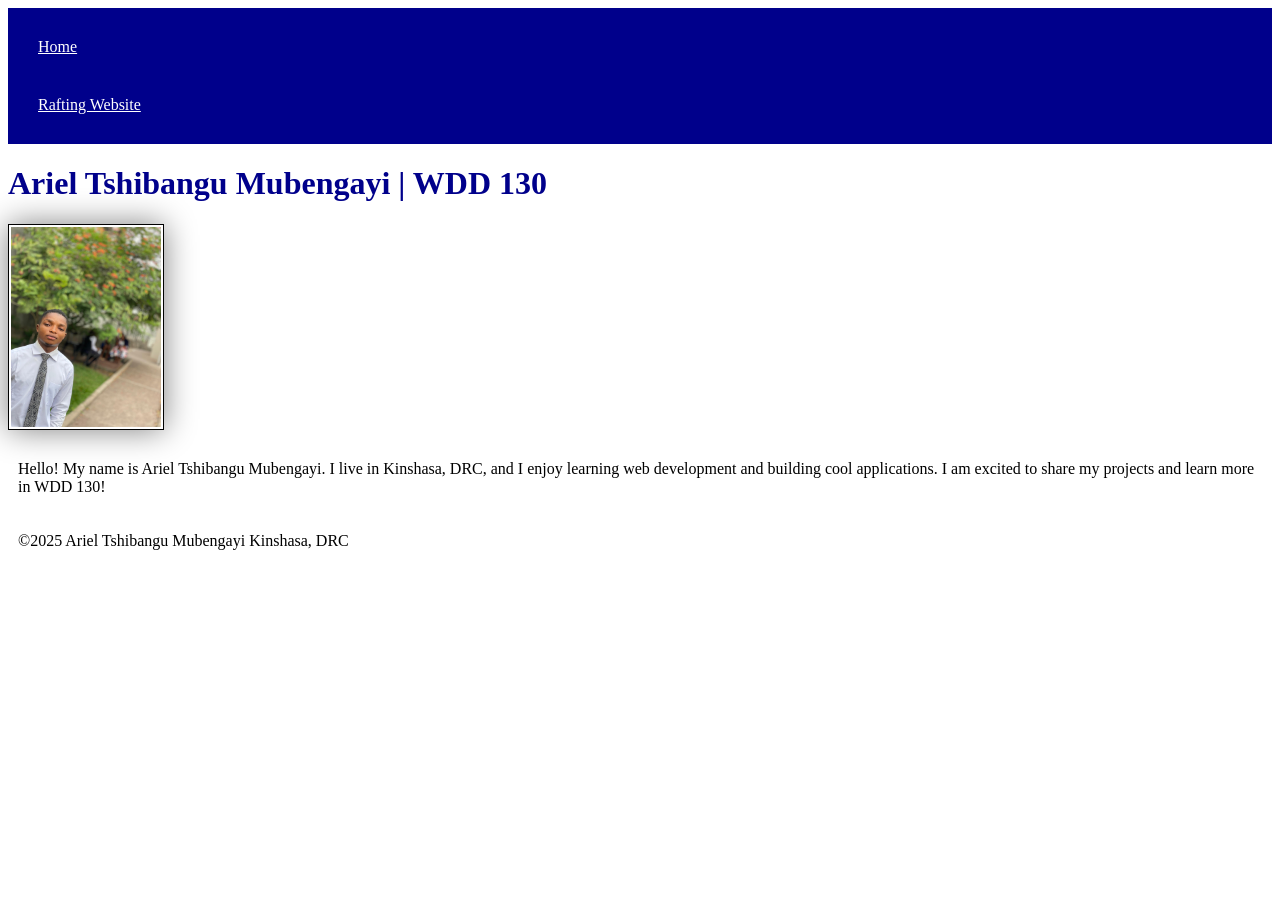
==== index.html @ 2175bef7 "update" ====
<!DOCTYPE html>
<html lang="en-US">

<head>
    <meta charset="utf-8">
    <meta name="viewport" content="width=device-width, initial-scale=1.0">
    <title>Ariel Tshibangu Mubengayi | WDD 130</title>
    <link rel="stylesheet" href="styles/styles.css">
</head>

<body>

    <header>
        <nav>
            <a href="#">Home</a>
            <a href="wwr/">Rafting Website</a>
        </nav>
    </header>


    <main>
        <h1>Ariel Tshibangu Mubengayi | WDD 130</h1>
        <img src="images/profile.jpg" alt="Hello, my name is Ariel Tshibangu Mubengayi" width="200">
        <p>Hello! My name is Ariel Tshibangu Mubengayi. I live in Kinshasa, DRC, and I enjoy learning web development
            and building cool applications. I am excited to share my projects and learn more in WDD 130!</p>
    </main>

    <footer>
        <p>&copy;2025 Ariel Tshibangu Mubengayi Kinshasa, DRC</p>
    </footer>
</body>

</html>
---- styles/styles.css ----
nav {
    background-color: darkblue;
    padding: 10px;

}
nav a {
    color : white;
    display: block;
    padding: 20px;

}
h1 {
    color: darkblue;

}

img {
    width: 150px;
    height: auto;
    border: 1px solid black;
    padding: 2px;
    box-shadow: 0 0 30px gray;
}
p {
    padding: 10px;
    
}
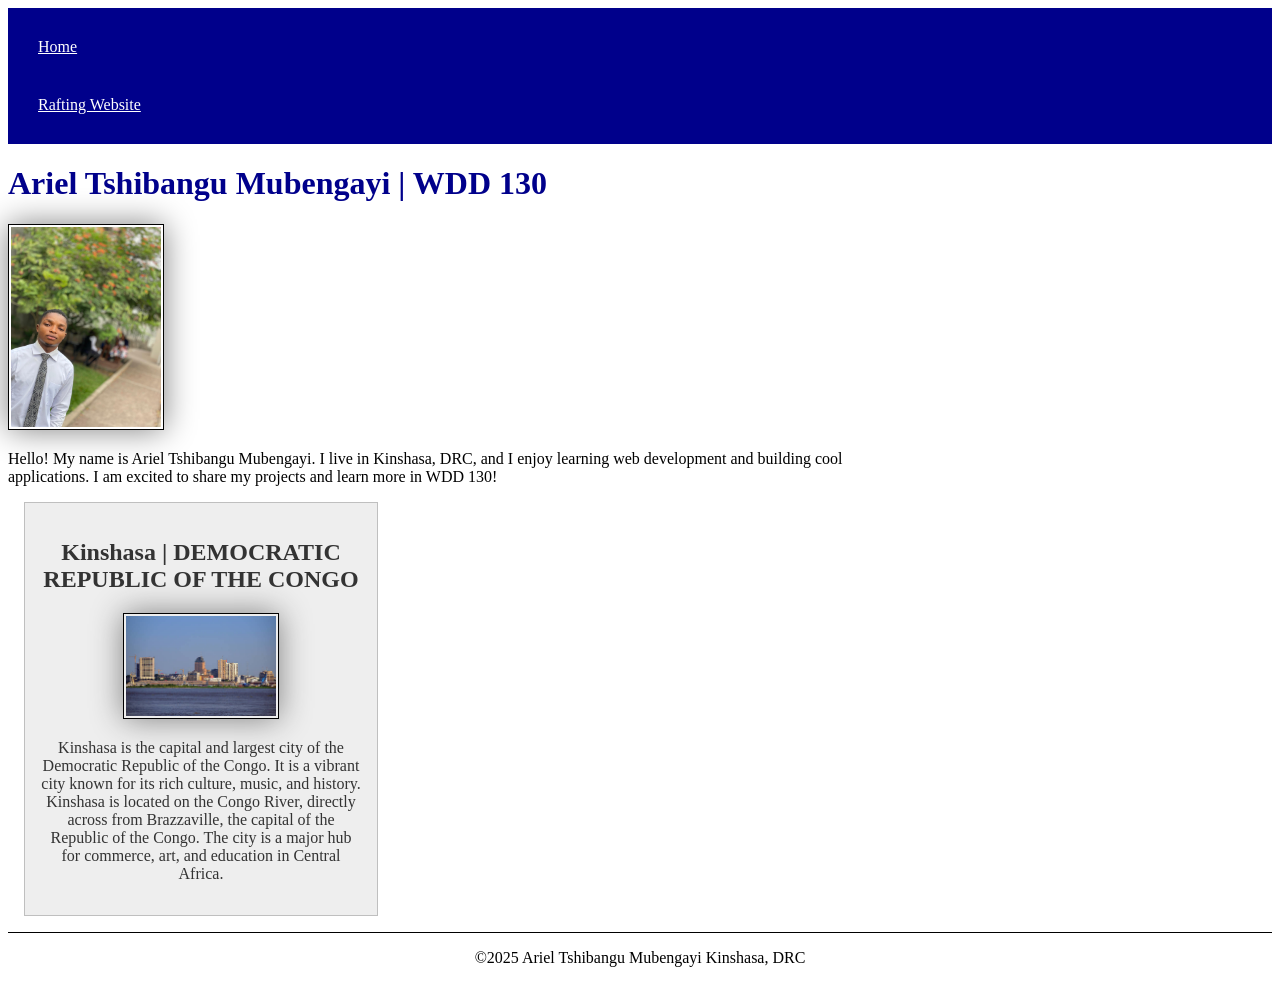
==== commit 64f9bcf4: "Home Page Enhancement" ====
--- a/index.html
+++ b/index.html
@@ -5,6 +5,8 @@
     <meta charset="utf-8">
     <meta name="viewport" content="width=device-width, initial-scale=1.0">
     <title>Ariel Tshibangu Mubengayi | WDD 130</title>
+    <meta name : "description" content="Ariel Tshibangu Mubengayi's personal webpage for WDD 130">
+    <meta name="author" content="Ariel Tshibangu Mubengayi">
     <link rel="stylesheet" href="styles/styles.css">
 </head>
 
@@ -24,6 +26,15 @@
         <p>Hello! My name is Ariel Tshibangu Mubengayi. I live in Kinshasa, DRC, and I enjoy learning web development
             and building cool applications. I am excited to share my projects and learn more in WDD 130!</p>
     </main>
+    <aside>
+        <h2>Kinshasa | DEMOCRATIC REPUBLIC OF THE CONGO</h2>
+        <img src="images/kinshasa.jpg" alt="Kinshasa, DRC">
+
+        <p>Kinshasa is the capital and largest city of the Democratic Republic of the Congo. It is a vibrant city
+            known for its rich culture, music, and history. Kinshasa is located on the Congo River, directly across from
+            Brazzaville, the capital of the Republic of the Congo. The city is a major hub for commerce, art, and
+            education in Central Africa.</p>
+    </aside>
 
     <footer>
         <p>&copy;2025 Ariel Tshibangu Mubengayi Kinshasa, DRC</p>
--- a/styles/styles.css
+++ b/styles/styles.css
@@ -24,4 +24,29 @@
 p {
     padding: 10px;
     
+}
+main {
+    max-width: 840px;
+
+}
+aside{
+    width: 20rem;
+    margin: 1rem;
+    border: 1px solid rgb(0 0 0/0.2);
+    padding: 1rem;
+    background-color: #eee;
+    color: #333;
+    text-align: center;
+}
+main img{
+    width: 150px;
+    height: auto;
+}
+p{
+    padding: 0;
+}
+footer {
+    margin-top: 15px;
+    border-top: 1px solid #000;
+    text-align: center;
 }
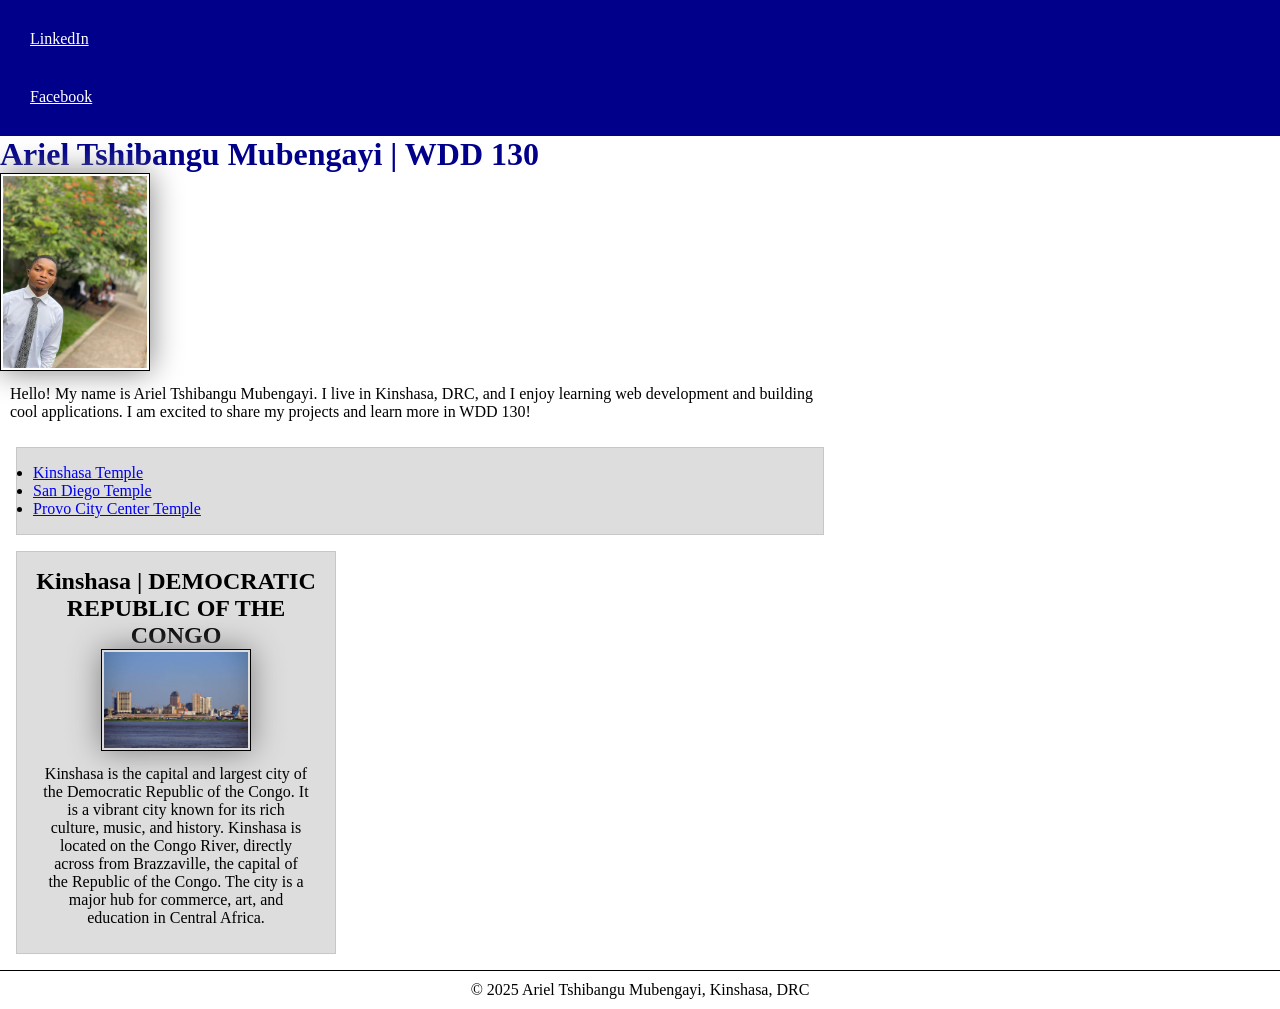
==== commit 8aa472a3: "updated" ====
--- a/index.html
+++ b/index.html
@@ -5,7 +5,7 @@
     <meta charset="utf-8">
     <meta name="viewport" content="width=device-width, initial-scale=1.0">
     <title>Ariel Tshibangu Mubengayi | WDD 130</title>
-    <meta name : "description" content="Ariel Tshibangu Mubengayi's personal webpage for WDD 130">
+    <meta name="description" content="Ariel Tshibangu Mubengayi's personal webpage for WDD 130">
     <meta name="author" content="Ariel Tshibangu Mubengayi">
     <link rel="stylesheet" href="styles/styles.css">
 </head>
@@ -14,22 +14,31 @@
 
     <header>
         <nav>
-            <a href="#">Home</a>
-            <a href="wwr/">Rafting Website</a>
+            <a href="https://linkedin.com">LinkedIn</a>
+            <a href="https://facebook.com">Facebook</a>
         </nav>
     </header>
 
-
     <main>
         <h1>Ariel Tshibangu Mubengayi | WDD 130</h1>
-        <img src="images/profile.jpg" alt="Hello, my name is Ariel Tshibangu Mubengayi" width="200">
+        <img src="images/profile.jpg" alt="Hello, my name is Ariel Tshibangu Mubengayi">
         <p>Hello! My name is Ariel Tshibangu Mubengayi. I live in Kinshasa, DRC, and I enjoy learning web development
             and building cool applications. I am excited to share my projects and learn more in WDD 130!</p>
+
+        <ul class="box">
+            <li><a
+                    href="https://www.churchofjesuschrist.org/temples/details/kinshasa-democratic-republic-of-the-congo-temple?lang=eng">Kinshasa
+                    Temple</a></li>
+            <li><a href="https://www.churchofjesuschrist.org/temples/details/san-diego-california-temple?lang=eng">San
+                    Diego Temple</a></li>
+            <li><a href="https://www.churchofjesuschrist.org/temples/details/provo-city-center-temple?lang=eng">Provo
+                    City Center Temple</a></li>
+        </ul>
     </main>
-    <aside>
+
+    <aside class="box">
         <h2>Kinshasa | DEMOCRATIC REPUBLIC OF THE CONGO</h2>
         <img src="images/kinshasa.jpg" alt="Kinshasa, DRC">
-
         <p>Kinshasa is the capital and largest city of the Democratic Republic of the Congo. It is a vibrant city
             known for its rich culture, music, and history. Kinshasa is located on the Congo River, directly across from
             Brazzaville, the capital of the Republic of the Congo. The city is a major hub for commerce, art, and
@@ -37,8 +46,9 @@
     </aside>
 
     <footer>
-        <p>&copy;2025 Ariel Tshibangu Mubengayi Kinshasa, DRC</p>
+        <p>&copy; 2025 Ariel Tshibangu Mubengayi, Kinshasa, DRC</p>
     </footer>
+
 </body>
 
 </html>
--- a/styles/styles.css
+++ b/styles/styles.css
@@ -1,52 +1,81 @@
-nav {
-    background-color: darkblue;
-    padding: 10px;
 
-}
-nav a {
-    color : white;
-    display: block;
-    padding: 20px;
-
-}
-h1 {
-    color: darkblue;
-
+* {
+    margin: 0;
+    padding: 0;
+    box-sizing: border-box;
 }
 
+
+:root {
+    --primary-color: darkblue;
+    --secondary-color: white;
+    --text-dark: #333;
+    --bg-light: #eee;
+    --border-color: #000;
+    --image-width: 150px;
+    --padding-small: 10px;
+    --padding-medium: 20px;
+}
+
+
+nav {
+    background-color: var(--primary-color);
+    padding: var(--padding-small);
+}
+
+nav a {
+    color: var(--secondary-color);
+    display: block;
+    padding: var(--padding-medium);
+}
+
+
+h1 {
+    color: var(--primary-color);
+}
+
+
 img {
-    width: 150px;
+    width: var(--image-width);
     height: auto;
-    border: 1px solid black;
+    border: 1px solid var(--border-color);
     padding: 2px;
     box-shadow: 0 0 30px gray;
 }
+
+
 p {
-    padding: 10px;
-    
+    padding: var(--padding-small);
 }
+
+
 main {
     max-width: 840px;
+}
 
-}
-aside{
+
+aside {
     width: 20rem;
     margin: 1rem;
-    border: 1px solid rgb(0 0 0/0.2);
+    border: 1px solid rgb(0 0 0 / 0.2);
     padding: 1rem;
-    background-color: #eee;
-    color: #333;
+    background-color: var(--bg-light);
+    color: var(--text-dark);
     text-align: center;
 }
-main img{
-    width: 150px;
-    height: auto;
-}
-p{
-    padding: 0;
-}
+
+
 footer {
     margin-top: 15px;
-    border-top: 1px solid #000;
+    border-top: 1px solid var(--border-color);
     text-align: center;
-}+}
+
+/* Class Selectors */
+.box {
+    margin: 1rem;
+    border: 1px solid rgb(0 0 0 / 10%);
+    padding: 1rem;
+    background-color: #ddd;
+    color: #000;
+}
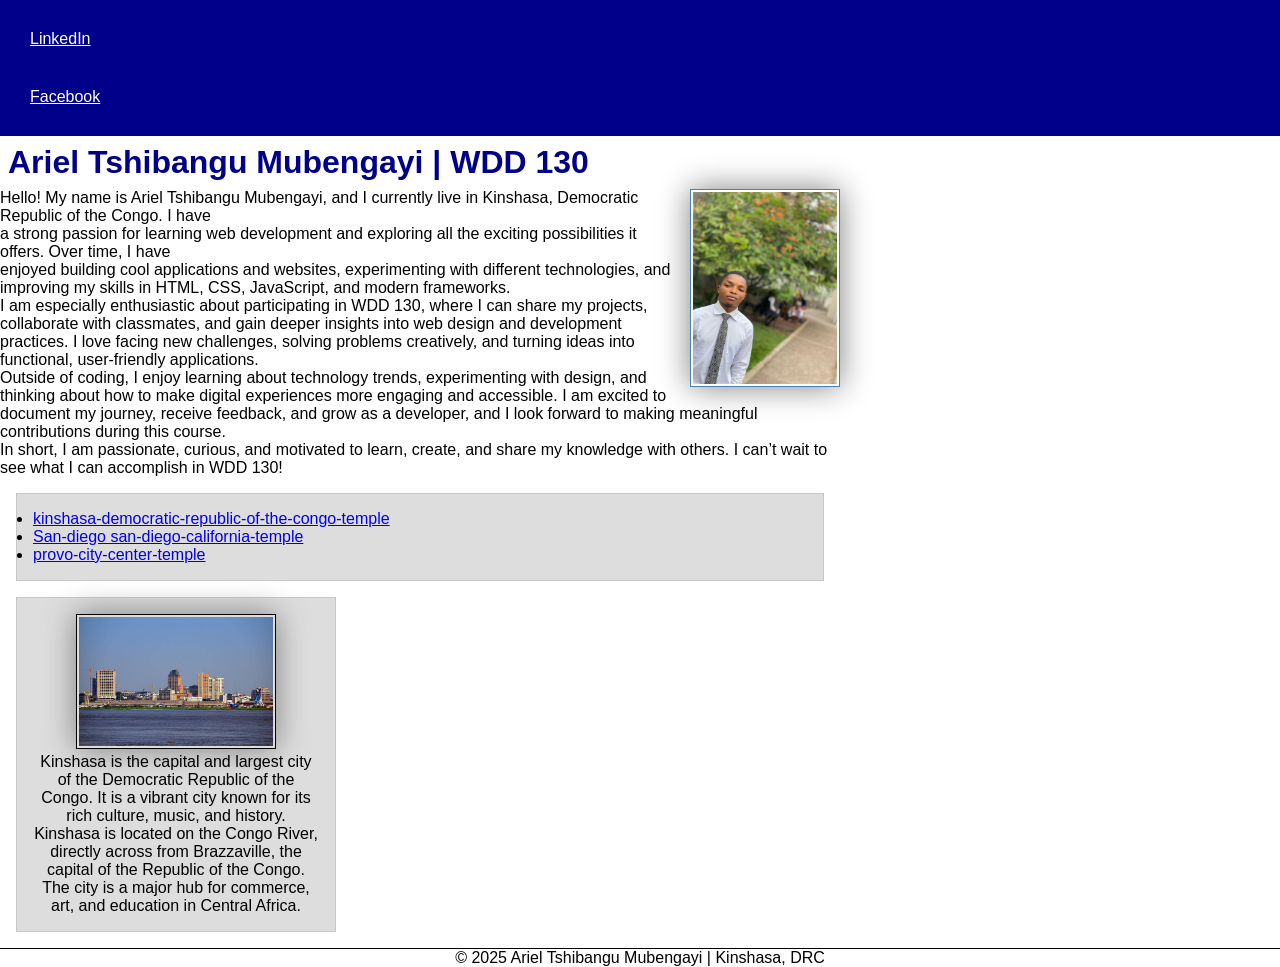
==== commit 9754ebf4: "updated" ====
--- a/index.html
+++ b/index.html
@@ -5,7 +5,9 @@
     <meta charset="utf-8">
     <meta name="viewport" content="width=device-width, initial-scale=1.0">
     <title>Ariel Tshibangu Mubengayi | WDD 130</title>
-    <meta name="description" content="Ariel Tshibangu Mubengayi's personal webpage for WDD 130">
+
+    <meta name="description"
+        content="Ariel Tshibangu Mubengayi | WDD 130 | Homepage for learning web development projects and activities.">
     <meta name="author" content="Ariel Tshibangu Mubengayi">
     <link rel="stylesheet" href="styles/styles.css">
 </head>
@@ -22,31 +24,54 @@
     <main>
         <h1>Ariel Tshibangu Mubengayi | WDD 130</h1>
         <img src="images/profile.jpg" alt="Hello, my name is Ariel Tshibangu Mubengayi">
-        <p>Hello! My name is Ariel Tshibangu Mubengayi. I live in Kinshasa, DRC, and I enjoy learning web development
-            and building cool applications. I am excited to share my projects and learn more in WDD 130!</p>
+        <p>Hello! My name is Ariel Tshibangu Mubengayi, and I currently live in Kinshasa, Democratic Republic of the
+            Congo. I have</p>
+        <p>a strong passion for learning web development and exploring all the exciting possibilities it offers. Over
+            time, I have</p>
+        <p>enjoyed building cool applications and websites, experimenting with different technologies, and improving my
+            skills in HTML, CSS, JavaScript, and modern frameworks.</p>
+
+        <p>I am especially enthusiastic about participating in WDD 130, where I can share my projects, collaborate with
+            classmates,
+            and gain deeper insights into web design and development practices. I love facing new challenges, solving
+            problems
+            creatively, and turning ideas into functional, user-friendly applications.</p>
+
+        <p>Outside of coding, I enjoy learning about technology trends, experimenting with design, and thinking about
+            how to make digital experiences more engaging and accessible. I am excited to document my journey, receive
+            feedback, and
+            grow as a
+            developer, and I look forward to making meaningful contributions during this course.</p>
+
+        <p>In short, I am passionate, curious, and motivated to learn, create, and share my knowledge with others. I
+            can’t wait to
+            see what I can accomplish in WDD 130!</p>
 
         <ul class="box">
             <li><a
-                    href="https://www.churchofjesuschrist.org/temples/details/kinshasa-democratic-republic-of-the-congo-temple?lang=eng">Kinshasa
-                    Temple</a></li>
-            <li><a href="https://www.churchofjesuschrist.org/temples/details/san-diego-california-temple?lang=eng">San
-                    Diego Temple</a></li>
-            <li><a href="https://www.churchofjesuschrist.org/temples/details/provo-city-center-temple?lang=eng">Provo
-                    City Center Temple</a></li>
+                    href="https://www.churchofjesuschrist.org/temples/details/kinshasa-democratic-republic-of-the-congo-temple?lang=eng">kinshasa-democratic-republic-of-the-congo-temple</a>
+            </li>
+            <li><a href="https://www.churchofjesuschrist.org/temples/details/san-diego-california-temple?lang=eng">San-diego
+                    san-diego-california-temple</a></li>
+            <li><a
+                    href="https://www.churchofjesuschrist.org/temples/details/provo-city-center-temple?lang=eng">provo-city-center-temple</a>
+            </li>
         </ul>
     </main>
 
+
     <aside class="box">
-        <h2>Kinshasa | DEMOCRATIC REPUBLIC OF THE CONGO</h2>
+        <h2>Kinshasa | Democratic Republic of the Congo</h2>
         <img src="images/kinshasa.jpg" alt="Kinshasa, DRC">
-        <p>Kinshasa is the capital and largest city of the Democratic Republic of the Congo. It is a vibrant city
-            known for its rich culture, music, and history. Kinshasa is located on the Congo River, directly across from
-            Brazzaville, the capital of the Republic of the Congo. The city is a major hub for commerce, art, and
-            education in Central Africa.</p>
+        <p>Kinshasa is the capital and largest city of the Democratic Republic of the Congo.
+            It is a vibrant city known for its rich culture, music, and history.
+            Kinshasa is located on the Congo River, directly across from Brazzaville, the capital of the Republic of the
+            Congo.
+            The city is a major hub for commerce, art, and education in Central Africa.</p>
     </aside>
 
     <footer>
-        <p>&copy; 2025 Ariel Tshibangu Mubengayi, Kinshasa, DRC</p>
+        <p>&copy; 2025 Ariel Tshibangu Mubengayi | Kinshasa, DRC</p>
     </footer>
 
 </body>
--- a/styles/styles.css
+++ b/styles/styles.css
@@ -32,6 +32,7 @@
 
 h1 {
     color: var(--primary-color);
+    padding: .5rem;
 }
 
 
@@ -42,30 +43,46 @@
     padding: 2px;
     box-shadow: 0 0 30px gray;
 }
+body {
+    font-size: 16px;
+    font-family: roboto, sans-serif;
+}
 
 
 p {
-    padding: var(--padding-small);
+    padding: 0;
 }
-
 
 main {
     max-width: 840px;
 }
-
+main img{
+    width: 150px;
+    height: auto;
+    float: right;
+    border: 1px solid steelblue;
+    padding: 2px;
+    box-shadow: 0 0 30px gray;
+    margin: 0 0 1rem 1rem;
+}
 
 aside {
     width: 20rem;
     margin: 1rem;
-    border: 1px solid rgb(0 0 0 / 0.2);
-    padding: 1rem;
-    background-color: var(--bg-light);
-    color: var(--text-dark);
+    
     text-align: center;
 }
+aside img {
+    width: 200px;
+    height: auto;
+}
+aside h2 {
+    position: absolute;
+    top: 47px;
+    left: 150%;
+}
 
-
-footer {
+footer { 
     margin-top: 15px;
     border-top: 1px solid var(--border-color);
     text-align: center;
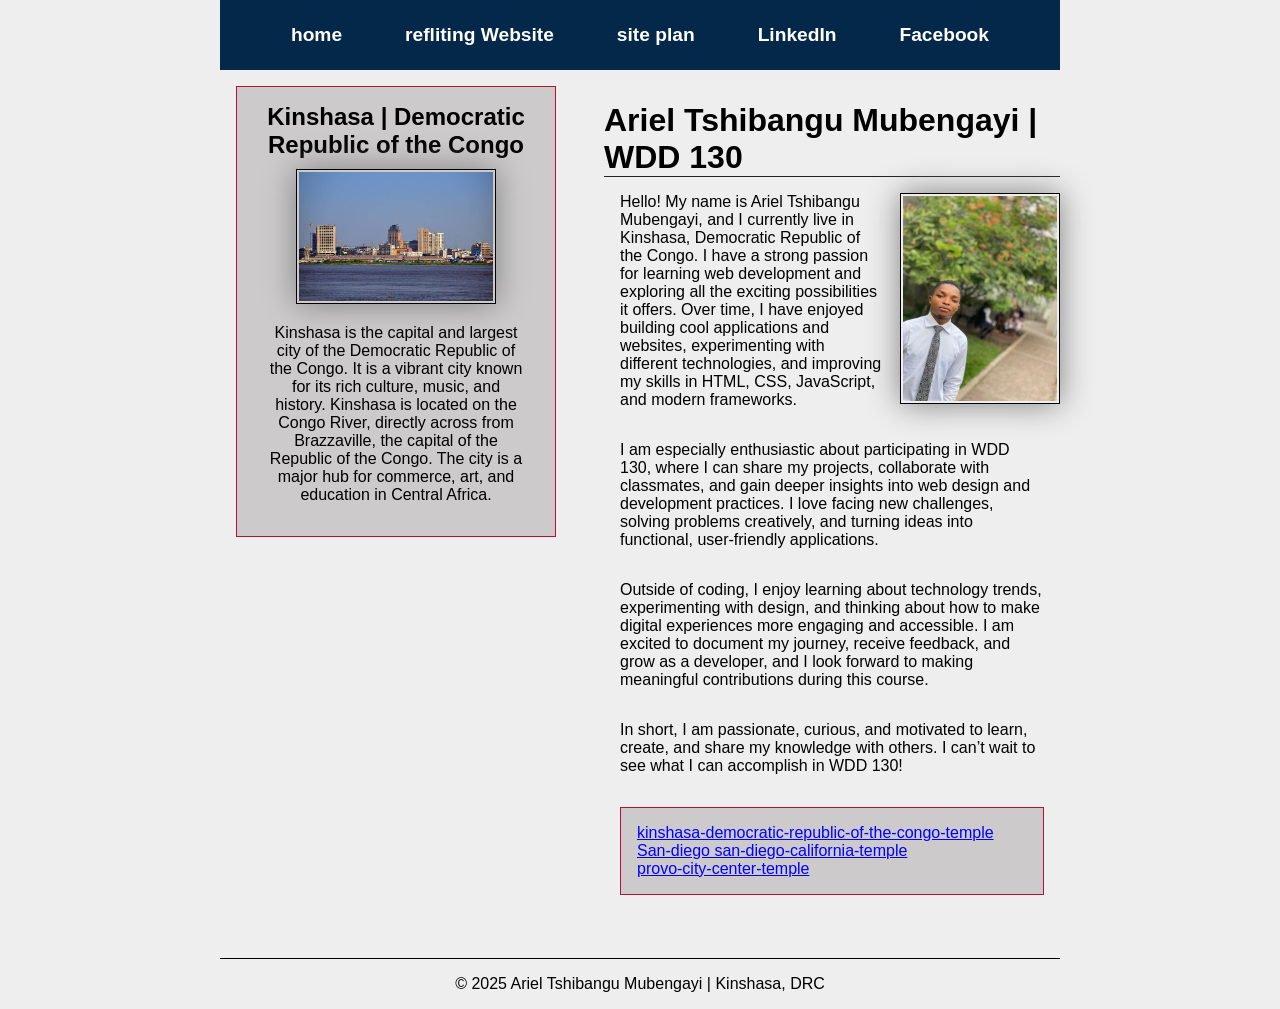
==== commit c865ffe5: "week04" ====
--- a/index.html
+++ b/index.html
@@ -16,60 +16,69 @@
 
     <header>
         <nav>
+            <a href="">home</a>
+            <a href="">refliting Website</a>
+            <a href="">site plan</a>
             <a href="https://linkedin.com">LinkedIn</a>
             <a href="https://facebook.com">Facebook</a>
         </nav>
     </header>
 
-    <main>
-        <h1>Ariel Tshibangu Mubengayi | WDD 130</h1>
-        <img src="images/profile.jpg" alt="Hello, my name is Ariel Tshibangu Mubengayi">
-        <p>Hello! My name is Ariel Tshibangu Mubengayi, and I currently live in Kinshasa, Democratic Republic of the
-            Congo. I have</p>
-        <p>a strong passion for learning web development and exploring all the exciting possibilities it offers. Over
-            time, I have</p>
-        <p>enjoyed building cool applications and websites, experimenting with different technologies, and improving my
-            skills in HTML, CSS, JavaScript, and modern frameworks.</p>
+    <div class="grid">
+        <main>
+            <h1>Ariel Tshibangu Mubengayi | WDD 130</h1>
+            <img src="images/profile.jpg" alt="Hello, my name is Ariel Tshibangu Mubengayi">
+            <p>Hello! My name is Ariel Tshibangu Mubengayi, and I currently live in Kinshasa, Democratic Republic of the
+                Congo. I have
+                a strong passion for learning web development and exploring all the exciting possibilities it offers.
+                Over
+                time, I have enjoyed building cool applications and websites, experimenting with different technologies,
+                and improving
+                my
+                skills in HTML, CSS, JavaScript, and modern frameworks.</p>
 
-        <p>I am especially enthusiastic about participating in WDD 130, where I can share my projects, collaborate with
-            classmates,
-            and gain deeper insights into web design and development practices. I love facing new challenges, solving
-            problems
-            creatively, and turning ideas into functional, user-friendly applications.</p>
+            <p>I am especially enthusiastic about participating in WDD 130, where I can share my projects, collaborate
+                with
+                classmates,
+                and gain deeper insights into web design and development practices. I love facing new challenges,
+                solving
+                problems
+                creatively, and turning ideas into functional, user-friendly applications.</p>
 
-        <p>Outside of coding, I enjoy learning about technology trends, experimenting with design, and thinking about
-            how to make digital experiences more engaging and accessible. I am excited to document my journey, receive
-            feedback, and
-            grow as a
-            developer, and I look forward to making meaningful contributions during this course.</p>
+            <p>Outside of coding, I enjoy learning about technology trends, experimenting with design, and thinking
+                about
+                how to make digital experiences more engaging and accessible. I am excited to document my journey,
+                receive
+                feedback, and
+                grow as a
+                developer, and I look forward to making meaningful contributions during this course.</p>
 
-        <p>In short, I am passionate, curious, and motivated to learn, create, and share my knowledge with others. I
-            can’t wait to
-            see what I can accomplish in WDD 130!</p>
+            <p>In short, I am passionate, curious, and motivated to learn, create, and share my knowledge with others. I
+                can’t wait to
+                see what I can accomplish in WDD 130!</p>
 
-        <ul class="box">
-            <li><a
-                    href="https://www.churchofjesuschrist.org/temples/details/kinshasa-democratic-republic-of-the-congo-temple?lang=eng">kinshasa-democratic-republic-of-the-congo-temple</a>
-            </li>
-            <li><a href="https://www.churchofjesuschrist.org/temples/details/san-diego-california-temple?lang=eng">San-diego
-                    san-diego-california-temple</a></li>
-            <li><a
-                    href="https://www.churchofjesuschrist.org/temples/details/provo-city-center-temple?lang=eng">provo-city-center-temple</a>
-            </li>
-        </ul>
-    </main>
-
-
-    <aside class="box">
-        <h2>Kinshasa | Democratic Republic of the Congo</h2>
-        <img src="images/kinshasa.jpg" alt="Kinshasa, DRC">
-        <p>Kinshasa is the capital and largest city of the Democratic Republic of the Congo.
-            It is a vibrant city known for its rich culture, music, and history.
-            Kinshasa is located on the Congo River, directly across from Brazzaville, the capital of the Republic of the
-            Congo.
-            The city is a major hub for commerce, art, and education in Central Africa.</p>
-    </aside>
-
+            <ul class="box">
+                <li><a
+                        href="https://www.churchofjesuschrist.org/temples/details/kinshasa-democratic-republic-of-the-congo-temple?lang=eng">kinshasa-democratic-republic-of-the-congo-temple</a>
+                </li>
+                <li><a href="https://www.churchofjesuschrist.org/temples/details/san-diego-california-temple?lang=eng">San-diego
+                        san-diego-california-temple</a></li>
+                <li><a
+                        href="https://www.churchofjesuschrist.org/temples/details/provo-city-center-temple?lang=eng">provo-city-center-temple</a>
+                </li>
+            </ul>
+        </main>
+        <aside class="box">
+            <h2>Kinshasa | Democratic Republic of the Congo</h2>
+            <img src="images/kinshasa.jpg" alt="Kinshasa, DRC">
+            <p>Kinshasa is the capital and largest city of the Democratic Republic of the Congo.
+                It is a vibrant city known for its rich culture, music, and history.
+                Kinshasa is located on the Congo River, directly across from Brazzaville, the capital of the Republic of
+                the
+                Congo.
+                The city is a major hub for commerce, art, and education in Central Africa.</p>
+        </aside>
+    </div>
     <footer>
         <p>&copy; 2025 Ariel Tshibangu Mubengayi | Kinshasa, DRC</p>
     </footer>
--- a/styles/styles.css
+++ b/styles/styles.css
@@ -1,10 +1,8 @@
-
 * {
     margin: 0;
     padding: 0;
     box-sizing: border-box;
 }
-
 
 :root {
     --primary-color: darkblue;
@@ -12,29 +10,28 @@
     --text-dark: #333;
     --bg-light: #eee;
     --border-color: #000;
-    --image-width: 150px;
+    --image-width: 60px;
     --padding-small: 10px;
     --padding-medium: 20px;
 }
 
 
-nav {
-    background-color: var(--primary-color);
-    padding: var(--padding-small);
+body {
+    font-size: 16px;
+    font-family: roboto, sans-serif;
+    background-color: var(--bg-light);
+    max-width: 1200px;
+    margin: 0 auto;
+    padding: 0 1rem;
 }
 
-nav a {
-    color: var(--secondary-color);
-    display: block;
-    padding: var(--padding-medium);
+h1 {
+    border-bottom: 1px solid #222;
 }
 
-
-h1 {
-    color: var(--primary-color);
-    padding: .5rem;
+p {
+    padding: 1rem;
 }
-
 
 img {
     width: var(--image-width);
@@ -43,44 +40,63 @@
     padding: 2px;
     box-shadow: 0 0 30px gray;
 }
-body {
-    font-size: 16px;
-    font-family: roboto, sans-serif;
+
+nav {
+   background-color: #042849;
+   padding: 1rem;
+   display: flex;
+   justify-content: space-evenly;
+   align-items: center;
+   max-width: 840px;    
+   margin: 0 auto;      
+}
+
+nav a {
+    display: block;
+    padding: 0.5rem;
+    text-decoration: none;
+    font-size: 1.2rem;
+    font-weight: 700;
+    color: #fff;
 }
 
 
-p {
-    padding: 0;
+header, footer {
+    max-width: 840px;   
+    margin: 0 auto;
 }
 
 main {
     max-width: 840px;
+    grid-column: 2/3;
+    margin: 2rem 0;
 }
-main img{
-    width: 150px;
+
+main img {
+    width: 10rem;
     height: auto;
     float: right;
-    border: 1px solid steelblue;
-    padding: 2px;
-    box-shadow: 0 0 30px gray;
-    margin: 0 0 1rem 1rem;
+    margin: 1rem 0 1rem 1rem;
 }
 
 aside {
     width: 20rem;
-    margin: 1rem;
-    
+    margin: 10px 0;
+    grid-column: 1/2;
+    grid-row: 1/2;
     text-align: center;
+    align-self: start;   
 }
+
 aside img {
     width: 200px;
     height: auto;
 }
+
 aside h2 {
-    position: absolute;
-    top: 47px;
-    left: 150%;
+    margin-bottom: 10px;
 }
+
 
 footer { 
     margin-top: 15px;
@@ -88,11 +104,37 @@
     text-align: center;
 }
 
-/* Class Selectors */
+
+.grid {
+    display: grid;
+    align-items: flex-start;  
+    gap: 2rem;
+    margin-top: 2rem;
+    margin-bottom: 2rem;
+    grid-template-columns: 1fr 3fr;
+    max-width: 840px;   
+    margin: 0 auto;
+}
+
+
 .box {
     margin: 1rem;
-    border: 1px solid rgb(0 0 0 / 10%);
+    border: 1px solid #b71234;
     padding: 1rem;
-    background-color: #ddd;
+    background-color: #cccaca;
     color: #000;
 }
+
+.ident {
+    margin-left: 2rem;
+}
+
+
+ul {
+    list-style: none;
+    padding: 1rem;
+}
+
+a {
+    color: #00f;
+}
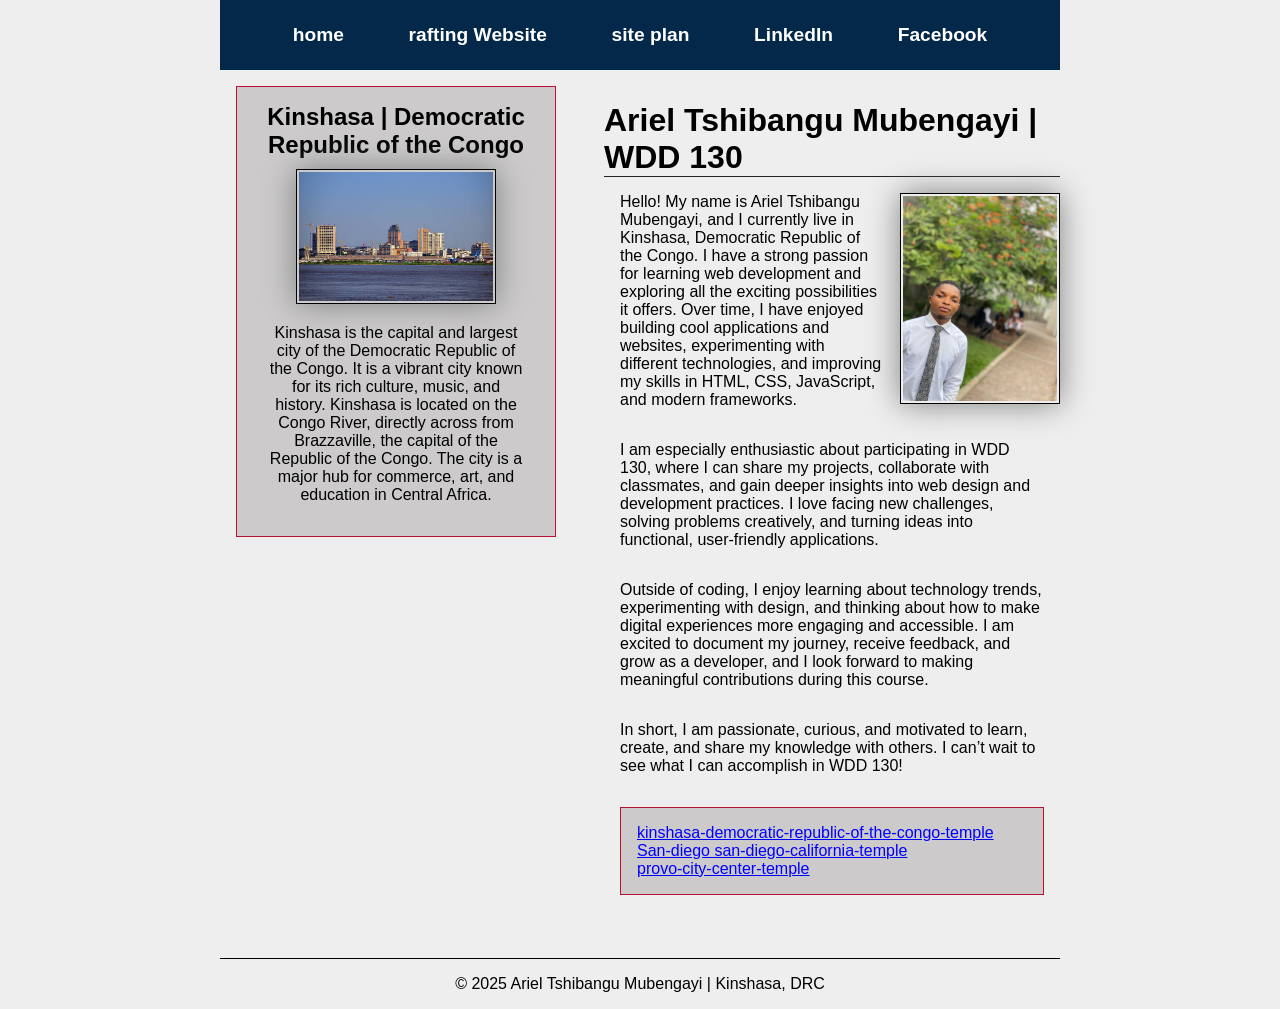
==== commit ca7a618a: "trips code" ====
--- a/index.html
+++ b/index.html
@@ -16,11 +16,11 @@
 
     <header>
         <nav>
-            <a href="">home</a>
-            <a href="">refliting Website</a>
+            <a href="index.html">home</a>
+            <a href="wwr/about.html">rafting Website</a>
             <a href="">site plan</a>
-            <a href="https://linkedin.com">LinkedIn</a>
-            <a href="https://facebook.com">Facebook</a>
+            <a href="https://www.linkedin.com/in/ariel-tshibangu-032a84268/">LinkedIn</a>
+            <a href="https://web.facebook.com/ariel.tshibangu.7/">Facebook</a>
         </nav>
     </header>
 
